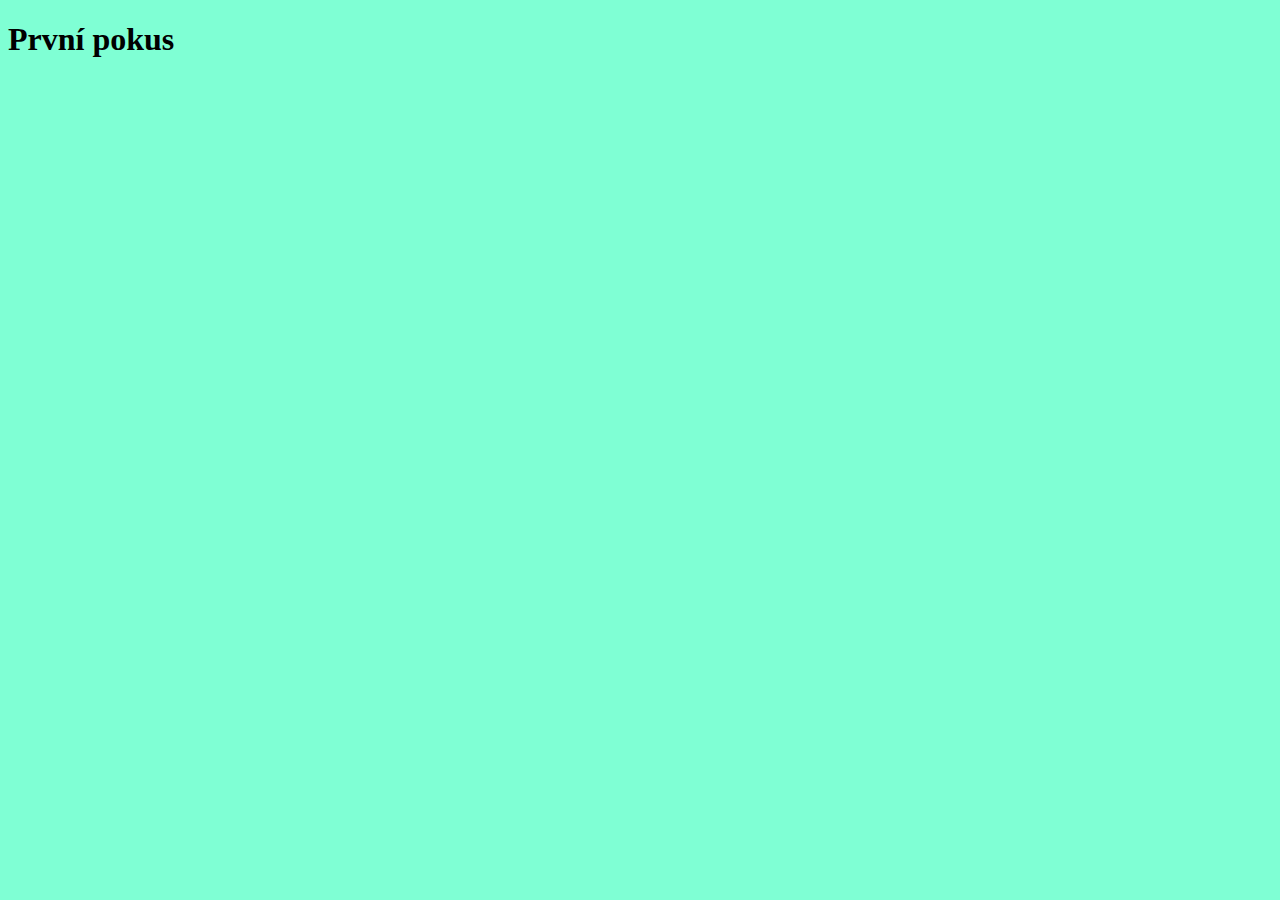
==== Index.html @ 7f850f5a "Add files via upload" ====
<!DOCTYPE html>
<html lang="cs">
<head>
    <meta charset="UTF-8">
    <meta name="viewport" content="width=device-width, initial-scale=1.0">
    <title>Document</title>
    <link rel="stylesheet" href="styl.css">
</head>
<body>
    <h1>První pokus</h1>
</body>
</html>
---- styl.css ----
body{background-color: aquamarine;}
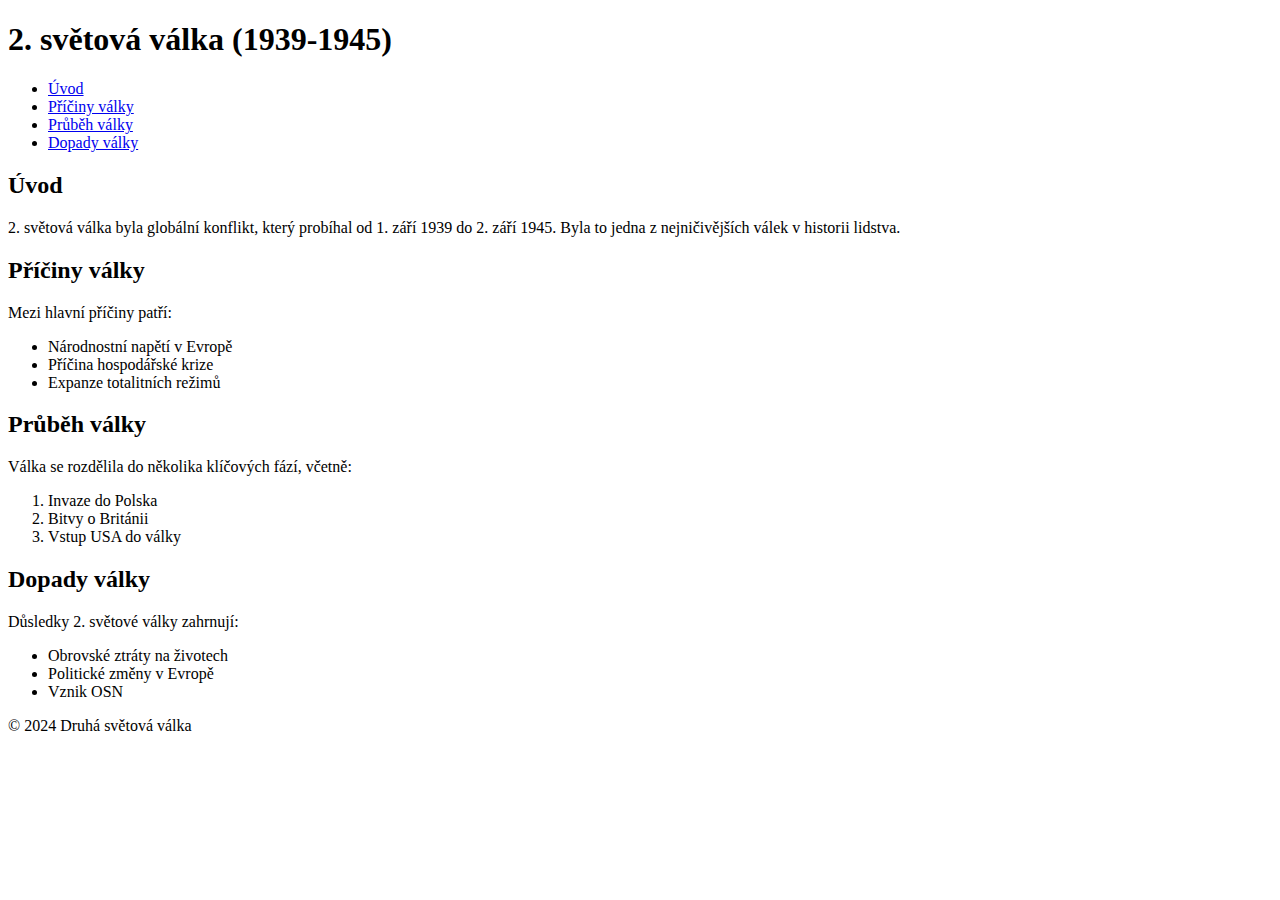
==== commit dc591286: "Update Index.html" ====
--- a/Index.html
+++ b/Index.html
@@ -3,10 +3,59 @@
 <head>
     <meta charset="UTF-8">
     <meta name="viewport" content="width=device-width, initial-scale=1.0">
-    <title>Document</title>
-    <link rel="stylesheet" href="styl.css">
+    <title>2. světová válka</title>
+    <link rel="stylesheet" href="styles.css">
 </head>
 <body>
-    <h1>První pokus</h1>
+    <header>
+        <h1>2. světová válka (1939-1945)</h1>
+        <nav>
+            <ul>
+                <li><a href="#uvod">Úvod</a></li>
+                <li><a href="#priciny">Příčiny války</a></li>
+                <li><a href="#prubeh">Průběh války</a></li>
+                <li><a href="#dopady">Dopady války</a></li>
+            </ul>
+        </nav>
+    </header>
+    
+    <section id="uvod">
+        <h2>Úvod</h2>
+        <p>2. světová válka byla globální konflikt, který probíhal od 1. září 1939 do 2. září 1945. Byla to jedna z nejničivějších válek v historii lidstva.</p>
+    </section>
+
+    <section id="priciny">
+        <h2>Příčiny války</h2>
+        <p>Mezi hlavní příčiny patří:</p>
+        <ul>
+            <li>Národnostní napětí v Evropě</li>
+            <li>Příčina hospodářské krize</li>
+            <li>Expanze totalitních režimů</li>
+        </ul>
+    </section>
+
+    <section id="prubeh">
+        <h2>Průběh války</h2>
+        <p>Válka se rozdělila do několika klíčových fází, včetně:</p>
+        <ol>
+            <li>Invaze do Polska</li>
+            <li>Bitvy o Británii</li>
+            <li>Vstup USA do války</li>
+        </ol>
+    </section>
+
+    <section id="dopady">
+        <h2>Dopady války</h2>
+        <p>Důsledky 2. světové války zahrnují:</p>
+        <ul>
+            <li>Obrovské ztráty na životech</li>
+            <li>Politické změny v Evropě</li>
+            <li>Vznik OSN</li>
+        </ul>
+    </section>
+
+    <footer>
+        <p>© 2024 Druhá světová válka</p>
+    </footer>
 </body>
-</html>+</html>
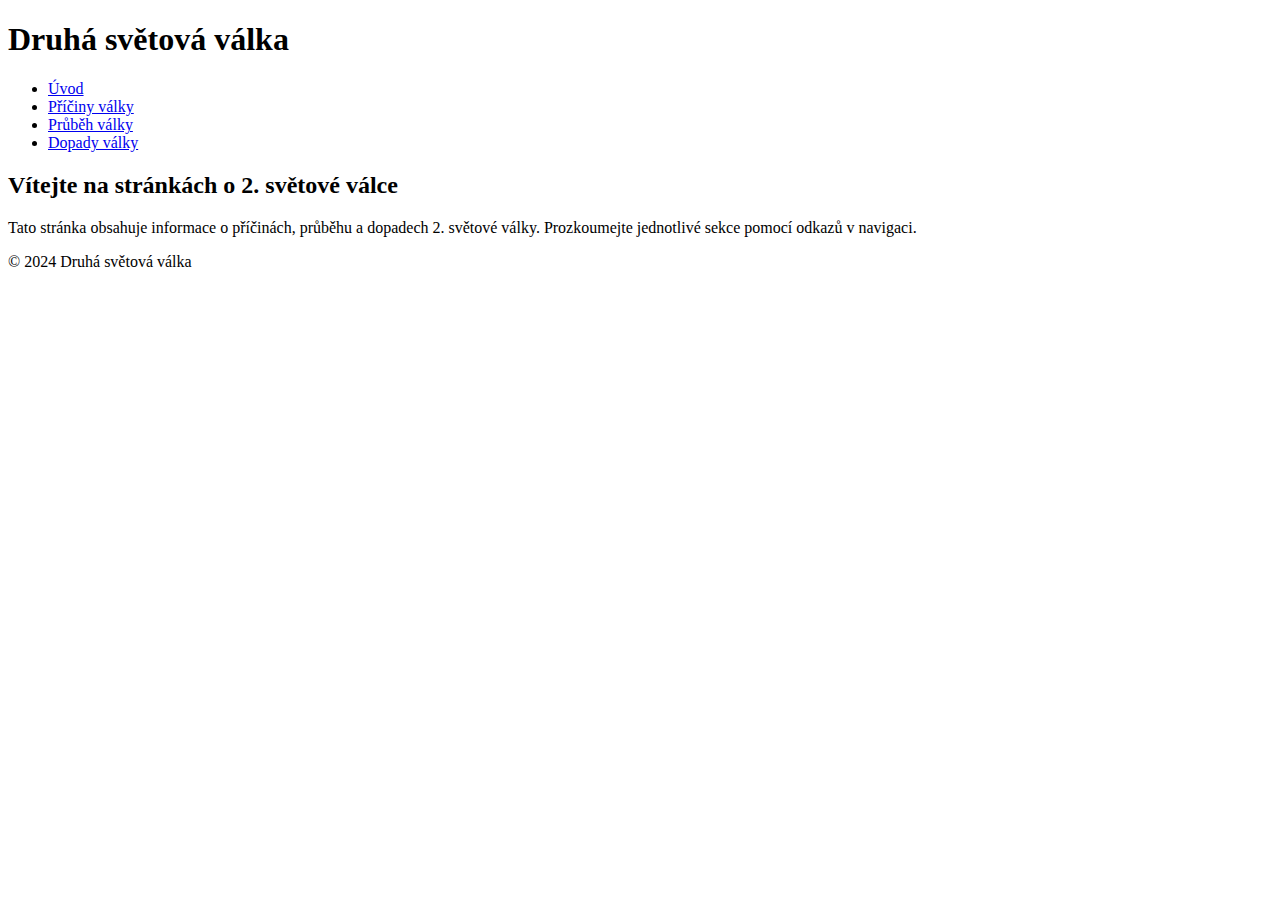
==== commit 8f66516c: "Update Index.html" ====
--- a/Index.html
+++ b/Index.html
@@ -3,56 +3,26 @@
 <head>
     <meta charset="UTF-8">
     <meta name="viewport" content="width=device-width, initial-scale=1.0">
-    <title>2. světová válka</title>
+    <title>Druhá světová válka</title>
     <link rel="stylesheet" href="styles.css">
 </head>
 <body>
     <header>
-        <h1>2. světová válka (1939-1945)</h1>
+        <h1>Druhá světová válka</h1>
         <nav>
             <ul>
-                <li><a href="#uvod">Úvod</a></li>
-                <li><a href="#priciny">Příčiny války</a></li>
-                <li><a href="#prubeh">Průběh války</a></li>
-                <li><a href="#dopady">Dopady války</a></li>
+                <li><a href="uvod.html">Úvod</a></li>
+                <li><a href="priciny.html">Příčiny války</a></li>
+                <li><a href="prubeh.html">Průběh války</a></li>
+                <li><a href="dopady.html">Dopady války</a></li>
             </ul>
         </nav>
     </header>
     
-    <section id="uvod">
-        <h2>Úvod</h2>
-        <p>2. světová válka byla globální konflikt, který probíhal od 1. září 1939 do 2. září 1945. Byla to jedna z nejničivějších válek v historii lidstva.</p>
-    </section>
-
-    <section id="priciny">
-        <h2>Příčiny války</h2>
-        <p>Mezi hlavní příčiny patří:</p>
-        <ul>
-            <li>Národnostní napětí v Evropě</li>
-            <li>Příčina hospodářské krize</li>
-            <li>Expanze totalitních režimů</li>
-        </ul>
-    </section>
-
-    <section id="prubeh">
-        <h2>Průběh války</h2>
-        <p>Válka se rozdělila do několika klíčových fází, včetně:</p>
-        <ol>
-            <li>Invaze do Polska</li>
-            <li>Bitvy o Británii</li>
-            <li>Vstup USA do války</li>
-        </ol>
-    </section>
-
-    <section id="dopady">
-        <h2>Dopady války</h2>
-        <p>Důsledky 2. světové války zahrnují:</p>
-        <ul>
-            <li>Obrovské ztráty na životech</li>
-            <li>Politické změny v Evropě</li>
-            <li>Vznik OSN</li>
-        </ul>
-    </section>
+    <main>
+        <h2>Vítejte na stránkách o 2. světové válce</h2>
+        <p>Tato stránka obsahuje informace o příčinách, průběhu a dopadech 2. světové války. Prozkoumejte jednotlivé sekce pomocí odkazů v navigaci.</p>
+    </main>
 
     <footer>
         <p>© 2024 Druhá světová válka</p>
